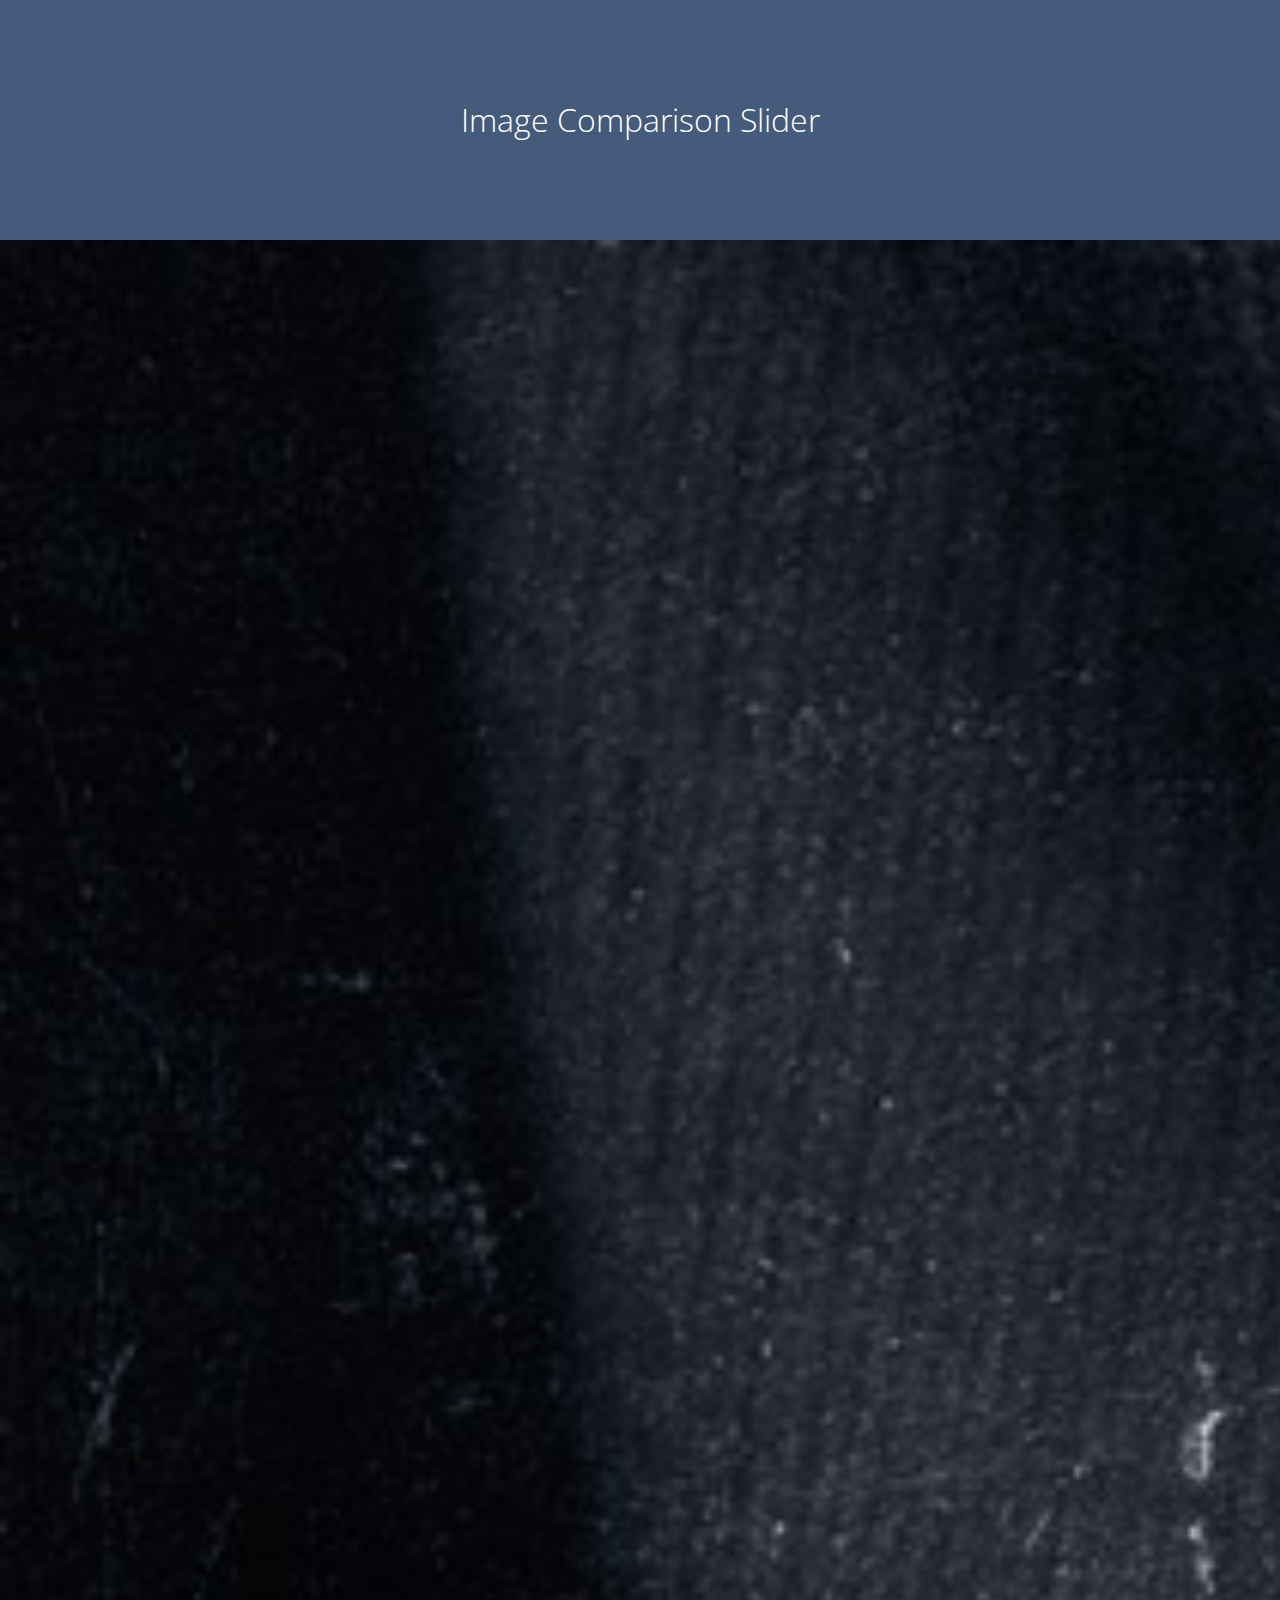
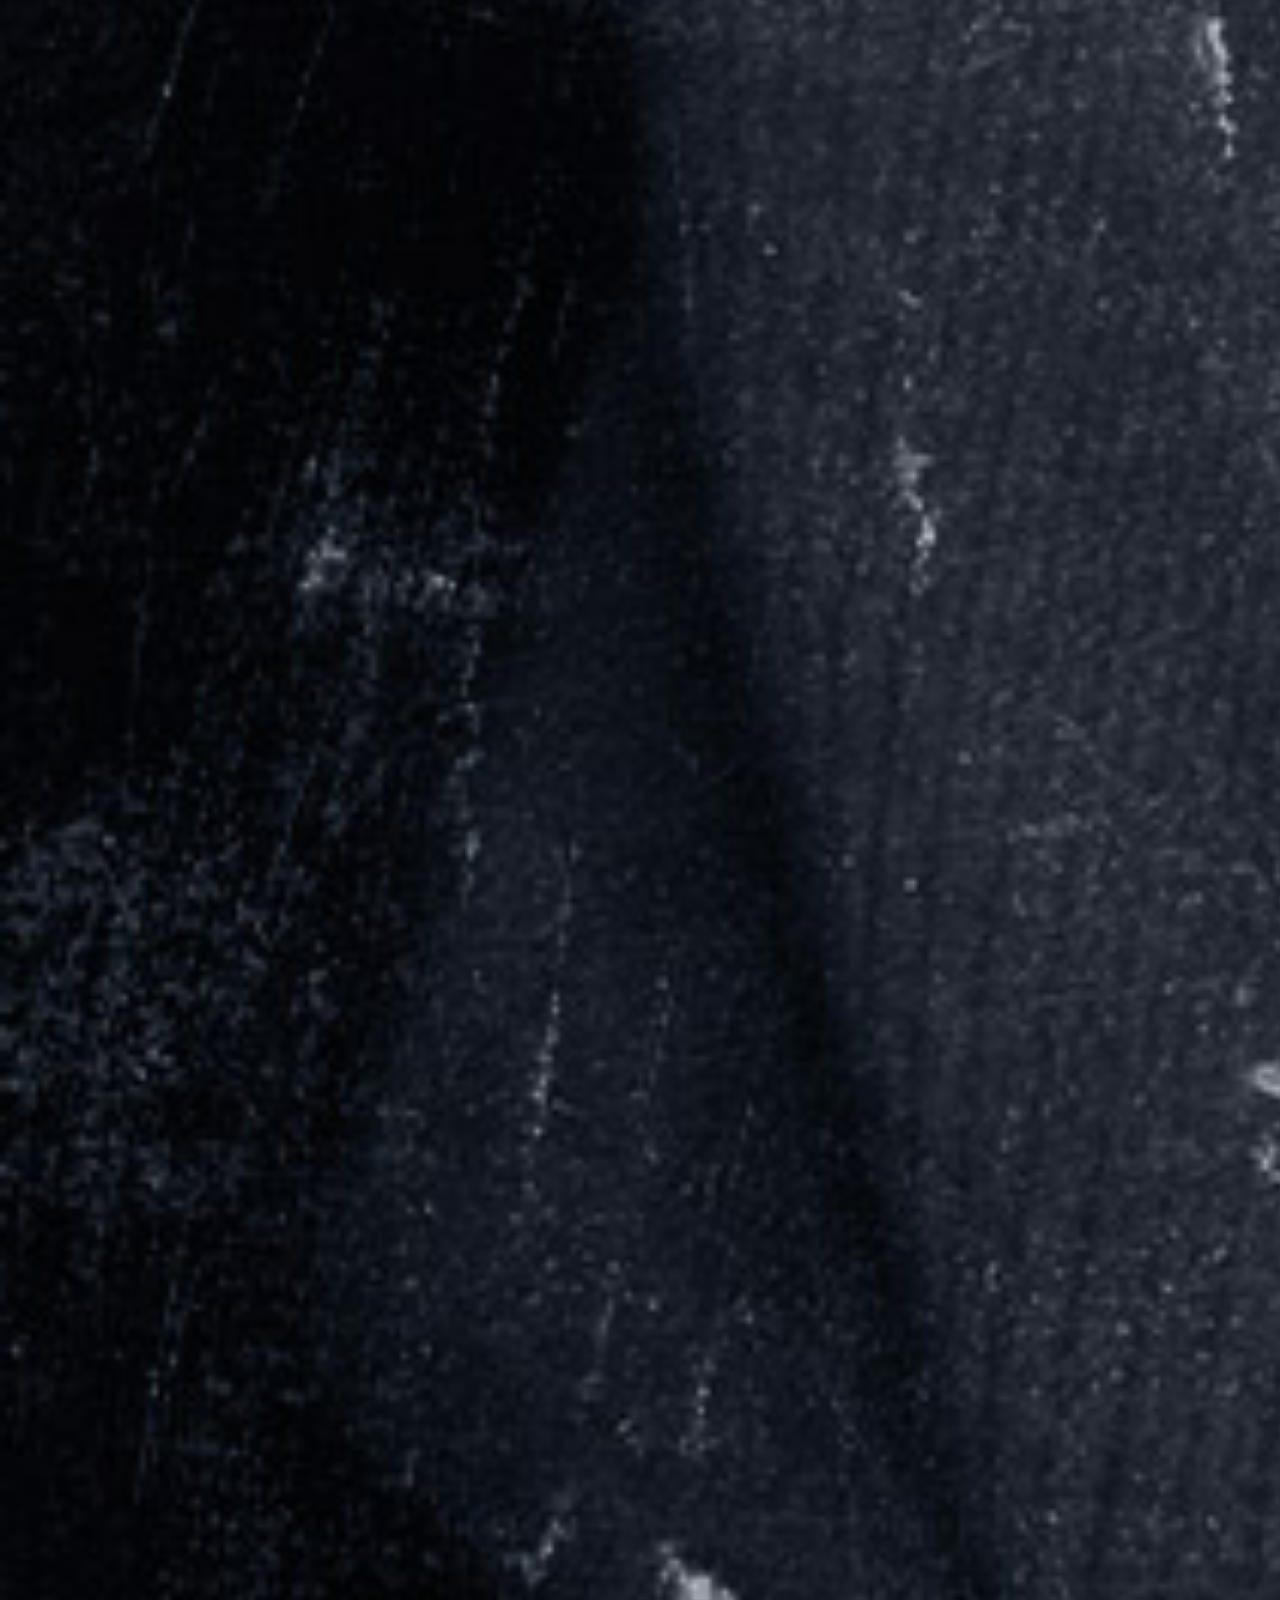
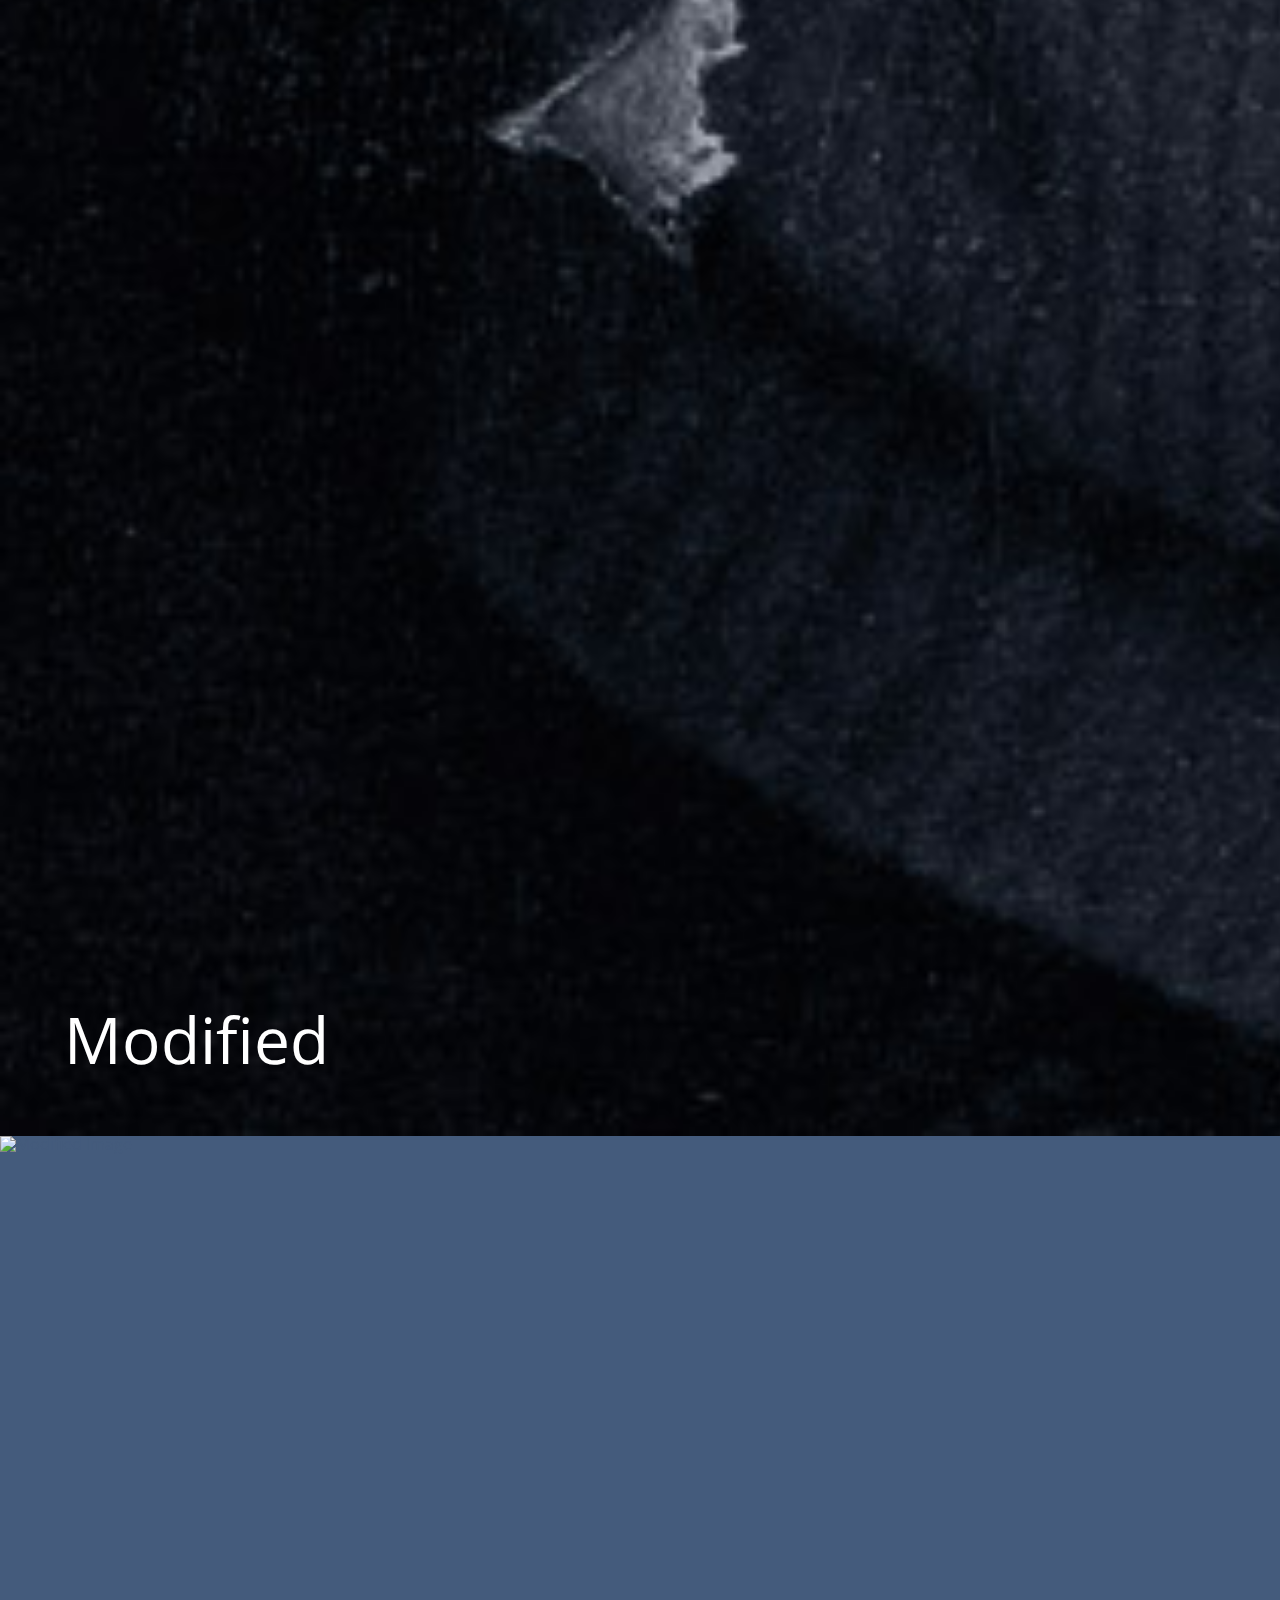
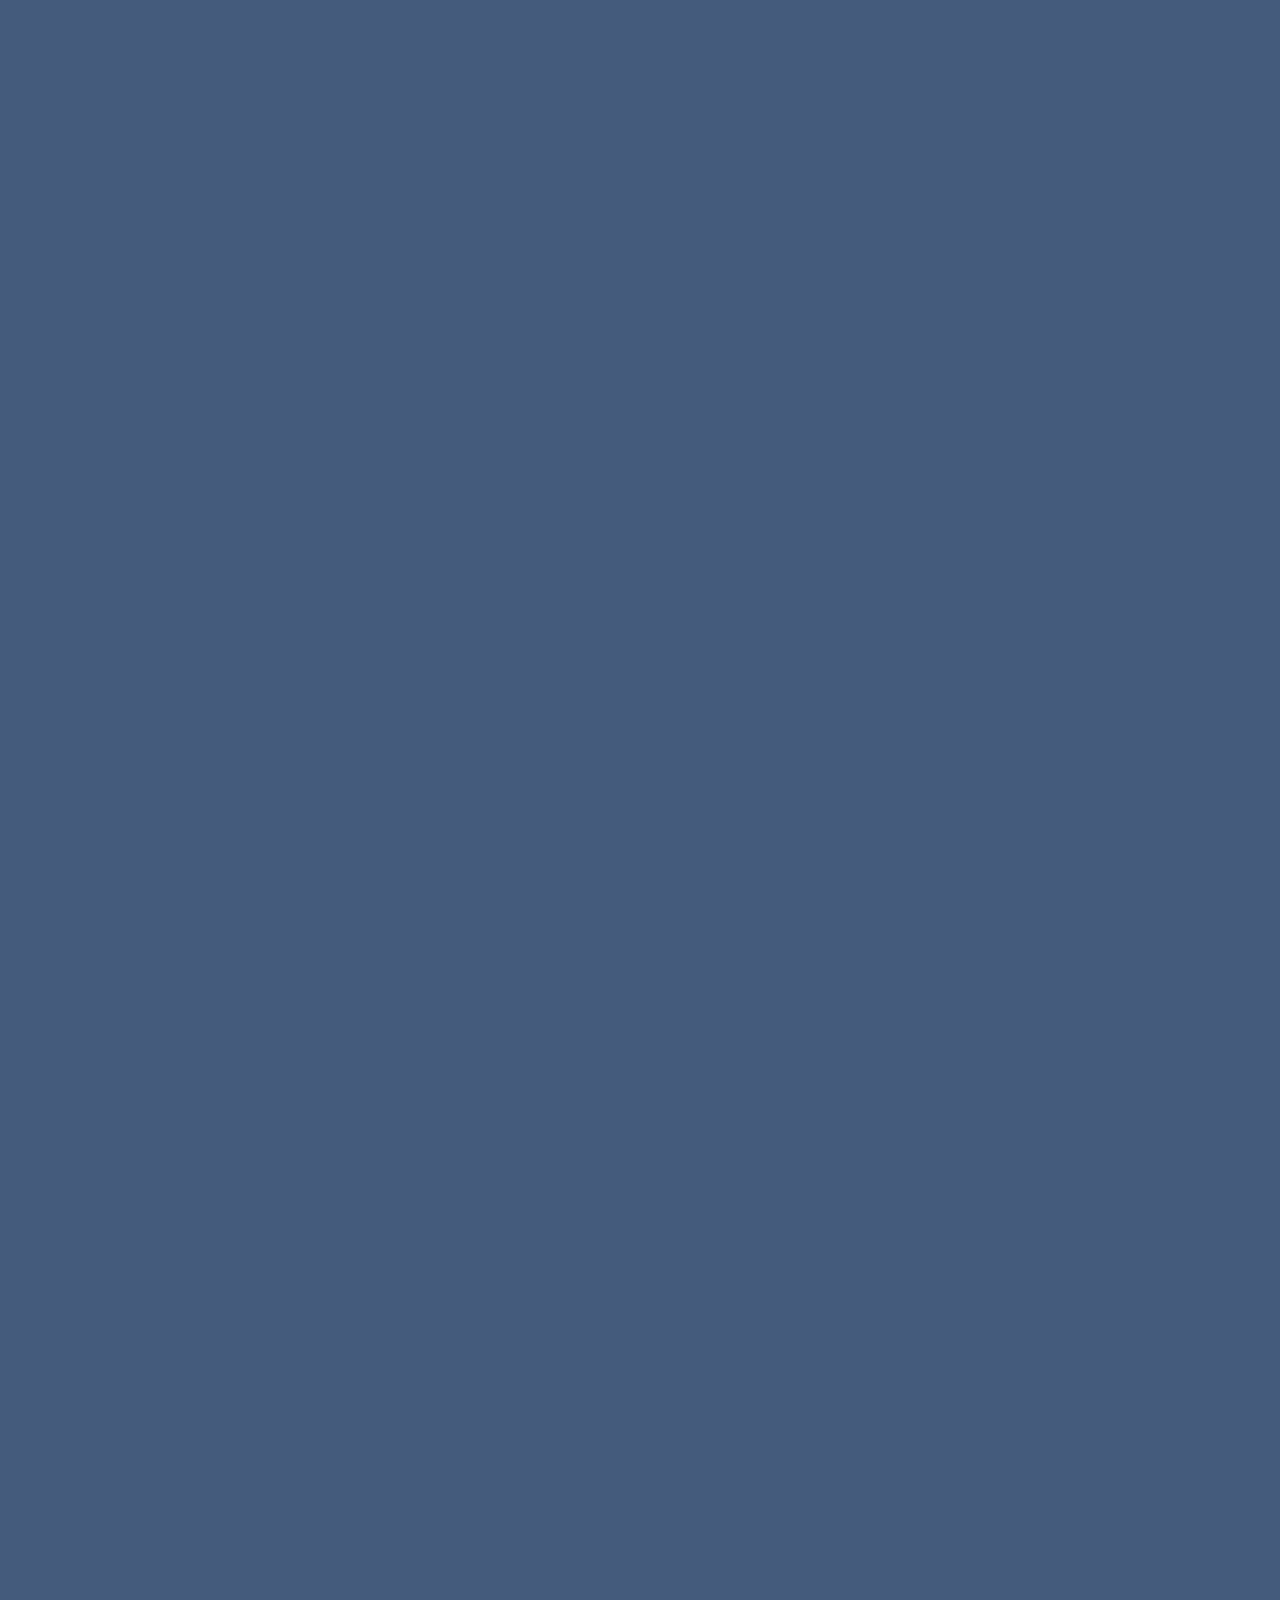
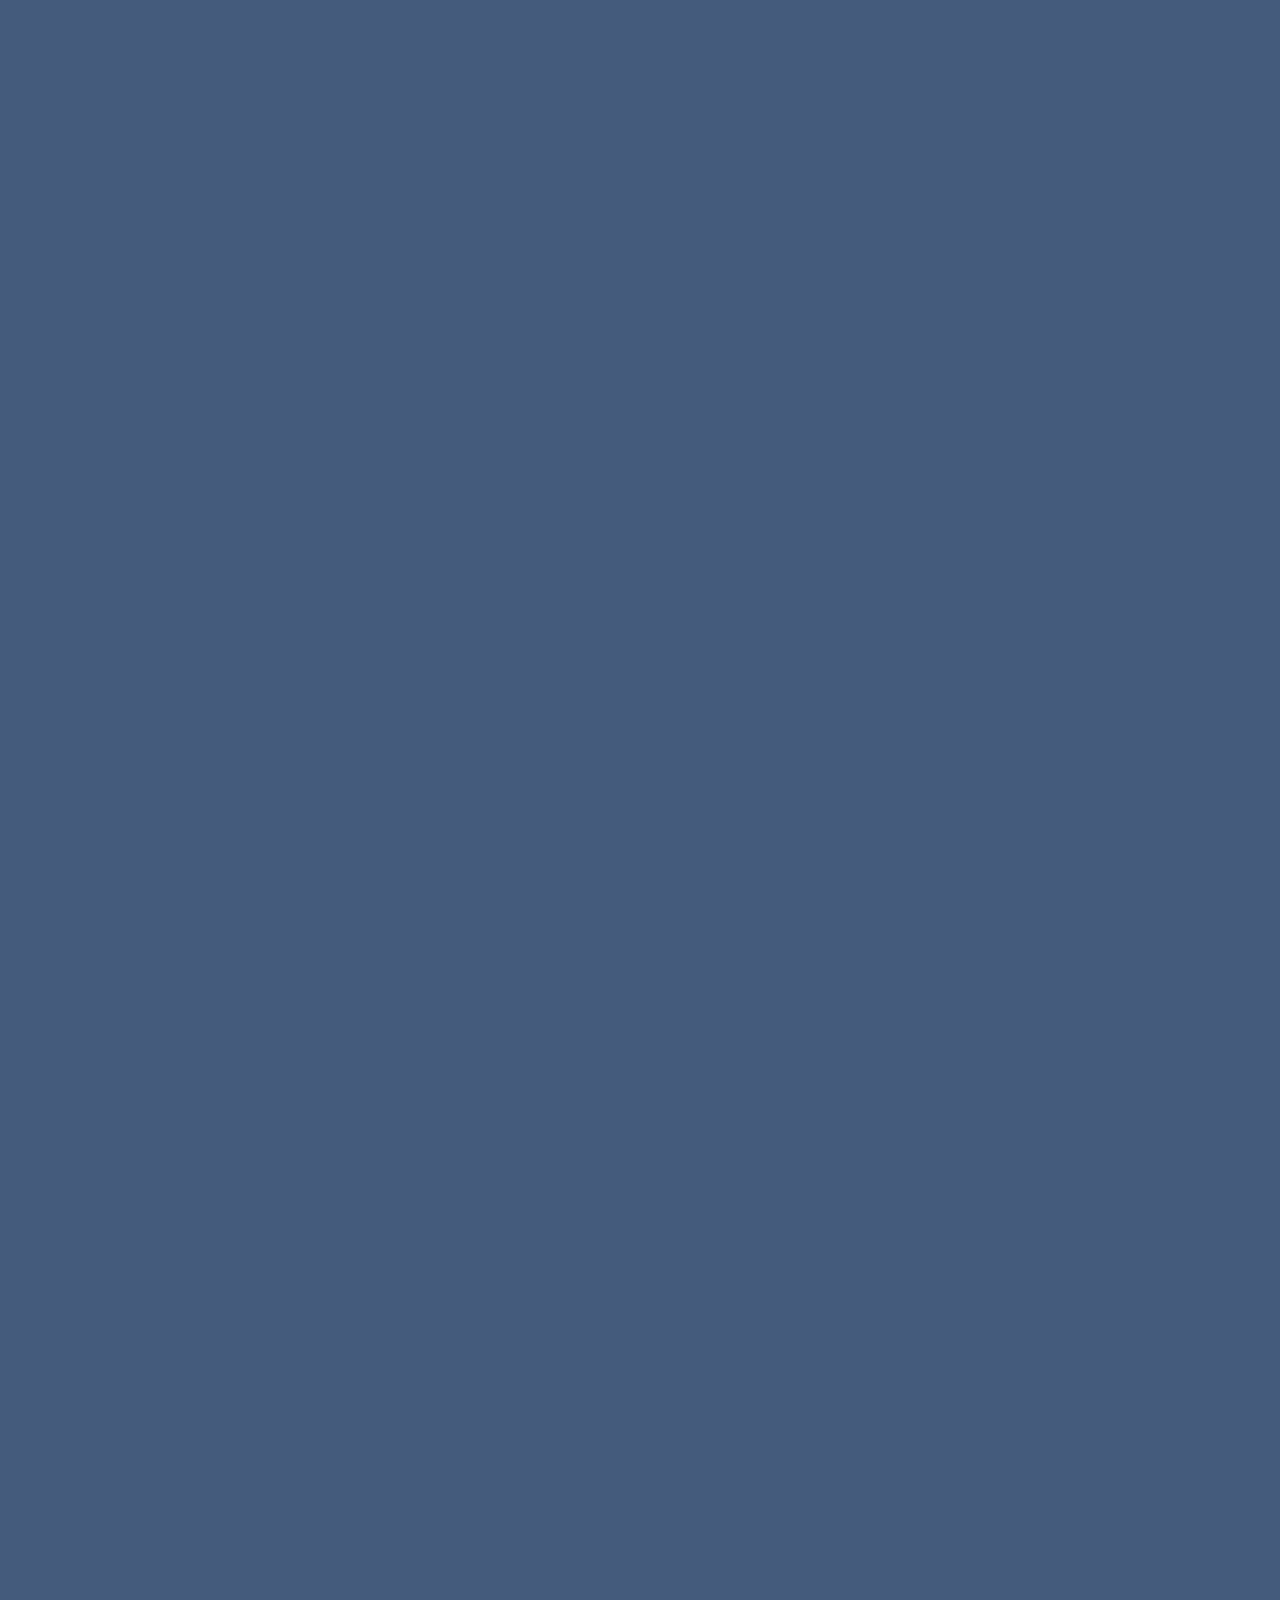
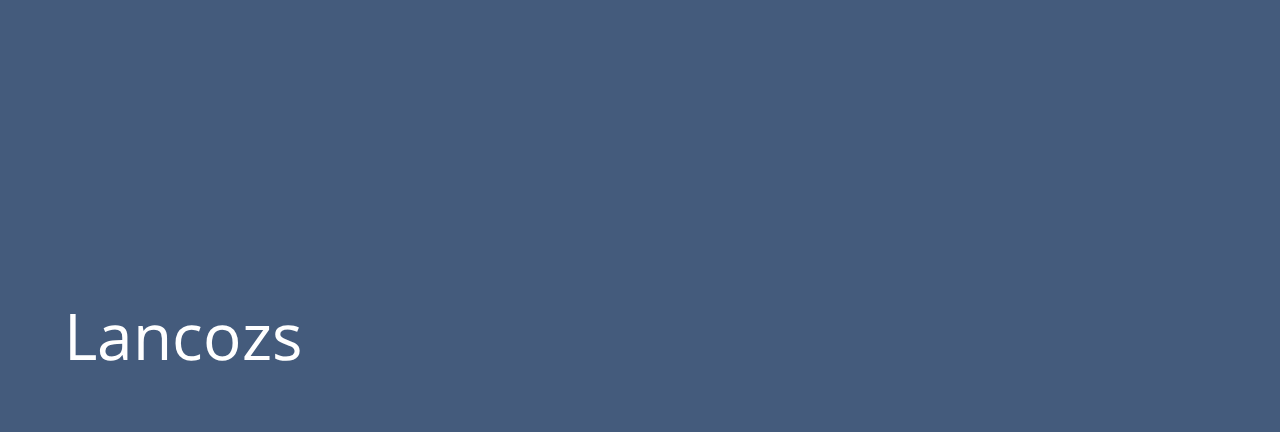
==== index.html @ 67cc0c9c "working one example comparison" ====
<!doctype html>
<html lang="en" class="no-js">
<head>
	<meta charset="UTF-8">
	<!-- <meta name="viewport" content="width=device-width, initial-scale=1"> -->

	<link href='http://fonts.googleapis.com/css?family=Open+Sans:400,300,700' rel='stylesheet' type='text/css'>

	<link rel="stylesheet" href="css/reset.css"> <!-- CSS reset -->
	<link rel="stylesheet" href="css/style.css"> <!-- Resource style -->
	<!-- <script src="js/modernizr.js"></script> Modernizr -->
  	
	<title>Image Comparison Slider | CodyHouse</title>
</head>
<body>
	<header>
		<h1>Image Comparison Slider</h1>
	</header>
	<figure class="cd-image-container">
		<img src="img/img-original.jpg" alt="Original Image">
		<span class="cd-image-label" data-type="original">Original</span>

		<div class="cd-resize-img"> <!-- the resizable image on top -->
			<img src="img/img-modified.jpg" alt="Modified Image">
			<span class="cd-image-label" data-type="modified">Modified</span>
		</div>

		<span class="cd-handle"></span>
	</figure> <!-- cd-image-container -->

	<figure class="cd-image-container is-visible">
		<img src="https://github.com/Gorluxor/SR-COMP/blob/main/extras-images-ESRGAN/00000.png?raw=True" width="4096" height="4096" alt="Original Image">
		<span class="cd-image-label" data-type="original">ESRGAN</span>
		
		<div class="cd-resize-img" style="width: 50.118%;">
			<img src="https://github.com/Gorluxor/SR-COMP/blob/main/extras-images_Lanczos/00000.png?raw=True" width="4096" height="4096" alt="Modified Image">
			<span class="cd-image-label" data-type="modified">Lancozs</span>
		</div>
		<span class="cd-handle cd-first" style="left: 50.118%;"></span>
</figure>

<script src="js/jquery-2.1.1.js"></script>
<script src="js/jquery.mobile.custom.min.js"></script> <!-- Resource jQuery -->
<script src="js/main.js"></script> <!-- Resource jQuery -->
</body>
</html>
---- css/style.css ----
/* -------------------------------- 

Primary style

-------------------------------- */
*, *:after, *:before {
  -webkit-box-sizing: border-box;
  -moz-box-sizing: border-box;
  box-sizing: border-box;
}

body {
  font-size: 100%;
  font-family: "Open Sans", sans-serif;
  color: #445b7c;
  background-color: #445b7c;
}

a {
  color: #dc717d;
  text-decoration: none;
}



/* -------------------------------- 

Main components 

-------------------------------- */
header {
  position: relative;
  height: 160px;
  line-height: 160px;
  text-align: center;
}
header h1 {
  font-size: 22px;
  font-size: 5rem;
  color: #ffffff;
  font-weight: 300;
  -webkit-font-smoothing: antialiased;
  -moz-osx-font-smoothing: grayscale;
}
@media only screen and (min-width: 768px) {
  header {
    height: 240px;
    line-height: 240px;
  }
  header h1 {
    font-size: 32px;
    font-size: 2rem;
  }
}

img {
  height: 4096px;
  width: 4096px;
}

.cd-image-container {
  position: relative;
  width: 4096px;
  max-width: 4096px;
  margin: 0em auto;
}
.cd-image-container img {
  display: block;
}

.cd-image-label {
  position: absolute;
  bottom: 0;
  right: 0;
  color: #ffffff;
  padding: 1em;
  font-size: 4em;
  -webkit-font-smoothing: antialiased;
  -moz-osx-font-smoothing: grayscale;
  opacity: 0;
  -webkit-transform: translateY(20px);
  -moz-transform: translateY(20px);
  -ms-transform: translateY(20px);
  -o-transform: translateY(20px);
  transform: translateY(20px);
  -webkit-transition: -webkit-transform 0.3s 0.7s, opacity 0.3s 0.7s;
  -moz-transition: -moz-transform 0.3s 0.7s, opacity 0.3s 0.7s;
  transition: transform 0.3s 0.7s, opacity 0.3s 0.7s;
}
.cd-image-label.is-hidden {
  visibility: hidden;
}
.is-visible .cd-image-label {
  opacity: 1;
  -webkit-transform: translateY(0);
  -moz-transform: translateY(0);
  -ms-transform: translateY(0);
  -o-transform: translateY(0);
  transform: translateY(0);
}

.cd-resize-img {
  position: absolute;
  top: 0;
  left: 0;
  width: 0;
  height: 100%;
  overflow: hidden;
  /* Force Hardware Acceleration in WebKit */
  -webkit-transform: translateZ(0);
  -moz-transform: translateZ(0);
  -ms-transform: translateZ(0);
  -o-transform: translateZ(0);
  transform: translateZ(0);
  -webkit-backface-visibility: hidden;
  backface-visibility: hidden;
}
.cd-resize-img img {
  position: absolute;
  left: 0;
  top: 0;
  display: block;
  height: 100%;
  width: auto;
  max-width: none;
}
.cd-resize-img .cd-image-label {
  right: auto;
  left: 0;
}
.is-visible .cd-resize-img {
  width: 50%;
  /* bounce in animation of the modified image */
  -webkit-animation: cd-bounce-in 0.7s;
  -moz-animation: cd-bounce-in 0.7s;
  animation: cd-bounce-in 0.7s;
}

@-webkit-keyframes cd-bounce-in {
  0% {
    width: 0;
  }
  60% {
    width: 55%;
  }
  100% {
    width: 50%;
  }
}
@-moz-keyframes cd-bounce-in {
  0% {
    width: 0;
  }
  60% {
    width: 55%;
  }
  100% {
    width: 50%;
  }
}
@keyframes cd-bounce-in {
  0% {
    width: 0;
  }
  60% {
    width: 55%;
  }
  100% {
    width: 50%;
  }
}
.cd-handle {
  position: absolute;
  height: 44px;
  width: 44px;
  /* center the element */
  left: 50%;
  top: 50%;
  margin-left: -22px;
  margin-top: -22px;
  border-radius: 50%;
  background: #dc717d url("../img/cd-arrows.svg") no-repeat center center;
  cursor: move;
  box-shadow: 0 0 0 6px rgba(0, 0, 0, 0.2), 0 0 10px rgba(0, 0, 0, 0.6), inset 0 1px 0 rgba(255, 255, 255, 0.3);
  opacity: 0;
  -webkit-transform: translate3d(0, 0, 0) scale(0);
  -moz-transform: translate3d(0, 0, 0) scale(0);
  -ms-transform: translate3d(0, 0, 0) scale(0);
  -o-transform: translate3d(0, 0, 0) scale(0);
  transform: translate3d(0, 0, 0) scale(0);
}
.cd-handle.draggable {
  /* change background color when element is active */
  background-color: #445b7c;
}
.is-visible .cd-handle {
  opacity: 1;
  -webkit-transform: translate3d(0, 0, 0) scale(1);
  -moz-transform: translate3d(0, 0, 0) scale(1);
  -ms-transform: translate3d(0, 0, 0) scale(1);
  -o-transform: translate3d(0, 0, 0) scale(1);
  transform: translate3d(0, 0, 0) scale(1);
  -webkit-transition: -webkit-transform 0.3s 0.7s, opacity 0s 0.7s;
  -moz-transition: -moz-transform 0.3s 0.7s, opacity 0s 0.7s;
  transition: transform 0.3s 0.7s, opacity 0s 0.7s;
}
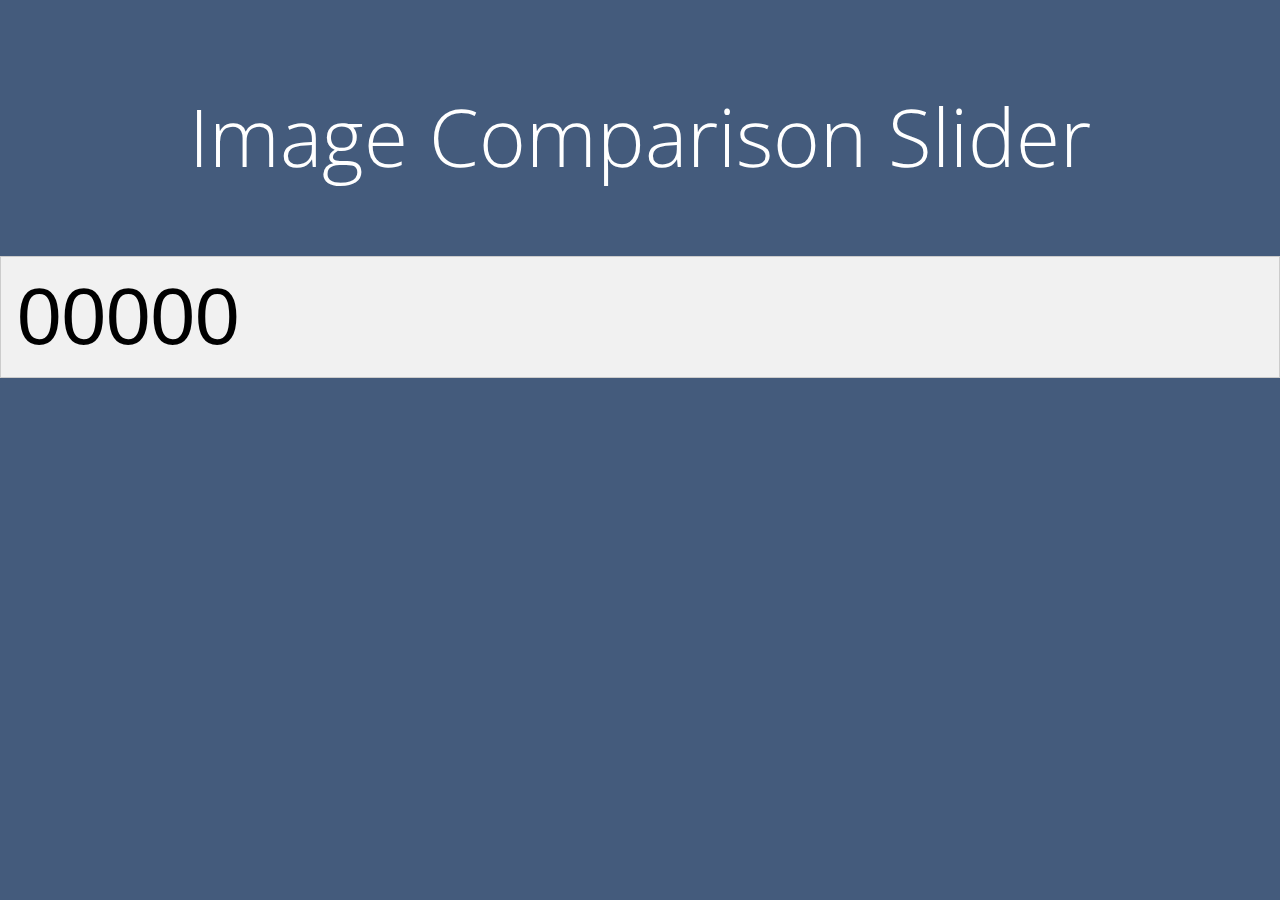
==== commit 768ab92c: "renamed files" ====
--- a/index.html
+++ b/index.html
@@ -2,45 +2,69 @@
 <html lang="en" class="no-js">
 <head>
 	<meta charset="UTF-8">
-	<!-- <meta name="viewport" content="width=device-width, initial-scale=1"> -->
+	<meta name="viewport" content="width=device-width, initial-scale=1">
 
 	<link href='http://fonts.googleapis.com/css?family=Open+Sans:400,300,700' rel='stylesheet' type='text/css'>
 
 	<link rel="stylesheet" href="css/reset.css"> <!-- CSS reset -->
 	<link rel="stylesheet" href="css/style.css"> <!-- Resource style -->
-	<!-- <script src="js/modernizr.js"></script> Modernizr -->
-  	
-	<title>Image Comparison Slider | CodyHouse</title>
+    <link rel="stylesheet" href="css/tab.css"> <!-- Tab style -->
+	<script src="js/modernizr.js" defer></script> Modernizr
+  	<script src="js/change.js"></script>
+
+    <script>
+        window.addEventListener('DOMContentLoaded', calling, false);
+        function add_script(scipt_name){
+            var script= document.createElement('script');
+            script.type="text/javascript";
+            script.src = scipt_name //"js/modernizr.js"
+            document.getElementsByTagName('head')[0].appendChild(script);  
+        }
+
+        function calling() {
+            alert(`Page is loaded`);
+            createChildren()
+            
+            add_script("js/main.js")
+           
+             
+        }
+        
+    </script>
+
+	<title>Image Upscale Comparison</title>
 </head>
-<body>
+<body id="body">
 	<header>
-		<h1>Image Comparison Slider</h1>
+		<h1 style="font-size: 5em;">Image Comparison Slider</h1>
 	</header>
-	<figure class="cd-image-container">
-		<img src="img/img-original.jpg" alt="Original Image">
-		<span class="cd-image-label" data-type="original">Original</span>
+	
+    <div class="tab" id="tab" >
+        <button class="tablinks" onclick="openImage(event, '00000')">00000</button>  <!-- onload="generateTabContent('00000', 4096)" -->
+        <!-- <button class="tablinks" onclick="openImage(event, '00001')">00001</button>
+        <button class="tablinks" onclick="openImage(event, '00002')">00002</button> -->
+    </div>
+   
+    <!-- <div id="00000" class="tabcontent">
+        
+    </div> -->
 
-		<div class="cd-resize-img"> <!-- the resizable image on top -->
-			<img src="img/img-modified.jpg" alt="Modified Image">
-			<span class="cd-image-label" data-type="modified">Modified</span>
-		</div>
+    <div id="content" style="text-align:center; margin-left: auto; margin-right: auto;">
 
-		<span class="cd-handle"></span>
-	</figure> <!-- cd-image-container -->
 
-	<figure class="cd-image-container is-visible">
-		<img src="https://github.com/Gorluxor/SR-COMP/blob/main/extras-images-ESRGAN/00000.png?raw=True" width="4096" height="4096" alt="Original Image">
-		<span class="cd-image-label" data-type="original">ESRGAN</span>
-		
-		<div class="cd-resize-img" style="width: 50.118%;">
-			<img src="https://github.com/Gorluxor/SR-COMP/blob/main/extras-images_Lanczos/00000.png?raw=True" width="4096" height="4096" alt="Modified Image">
-			<span class="cd-image-label" data-type="modified">Lancozs</span>
-		</div>
-		<span class="cd-handle cd-first" style="left: 50.118%;"></span>
-</figure>
+    </div>
+    
 
-<script src="js/jquery-2.1.1.js"></script>
-<script src="js/jquery.mobile.custom.min.js"></script> <!-- Resource jQuery -->
-<script src="js/main.js"></script> <!-- Resource jQuery -->
+
+
+    <script src="js/jquery-2.1.1.js"></script>
+    <script src="js/jquery.mobile.custom.min.js"></script> <!-- Resource jQuery -->
+    <!-- <script src="js/main.js"></script>  --> <!-- Resource jQuery -->
+
+
 </body>
-</html>+
+</html>
+
+
+
--- a/css/tab.css
+++ b/css/tab.css
@@ -0,0 +1,37 @@
+/* Style the tab */
+.tab {
+    overflow: hidden;
+    border: 1px solid #ccc;
+    background-color: #f1f1f1;
+  }
+
+/* Style the buttons inside the tab */
+.tab button {
+background-color: inherit;
+float: left;
+border: none;
+outline: none;
+cursor: pointer;
+padding: 14px 16px;
+transition: 0.3s;
+font-size: 5em;
+}
+
+/* Change background color of buttons on hover */
+.tab button:hover {
+background-color: #ddd;
+}
+
+/* Create an active/current tablink class */
+.tab button.active {
+background-color: #ccc;
+}
+
+/* Style the tab content */
+.tabcontent {
+display: none;
+padding: 6px 12px;
+border: 1px solid #ccc;
+border-top: none;
+}
+
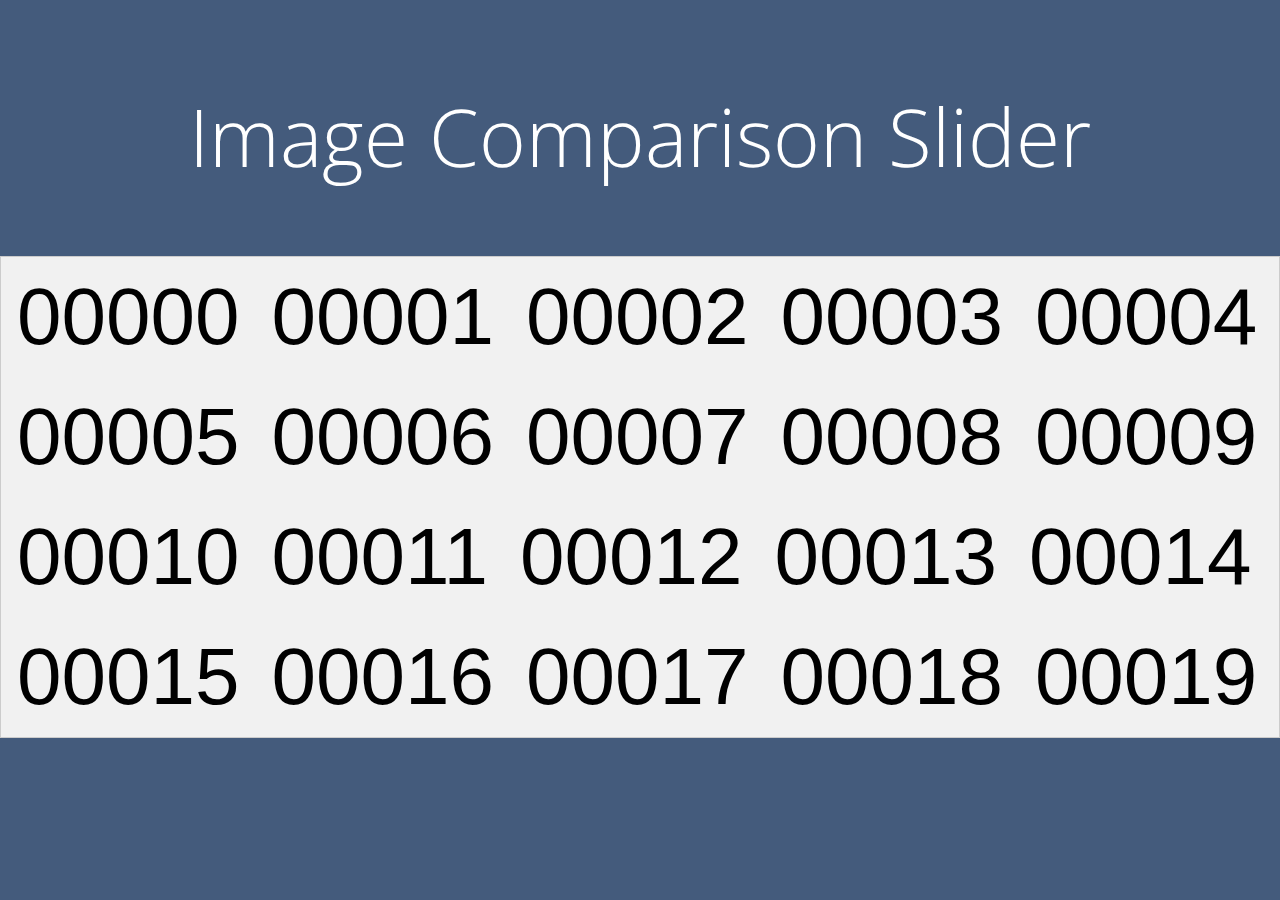
==== commit 3da681fc: "added 19 examples and changed color to red" ====
--- a/index.html
+++ b/index.html
@@ -41,6 +41,26 @@
 	
     <div class="tab" id="tab" >
         <button class="tablinks" onclick="openImage(event, '00000')">00000</button>  <!-- onload="generateTabContent('00000', 4096)" -->
+        <button class="tablinks" onclick="openImage(event, '00001')">00001</button>
+        <button class="tablinks" onclick="openImage(event, '00002')">00002</button>
+        <button class="tablinks" onclick="openImage(event, '00003')">00003</button>
+        <button class="tablinks" onclick="openImage(event, '00004')">00004</button>
+        <button class="tablinks" onclick="openImage(event, '00005')">00005</button>
+        <button class="tablinks" onclick="openImage(event, '00006')">00006</button>
+        <button class="tablinks" onclick="openImage(event, '00007')">00007</button>
+        <button class="tablinks" onclick="openImage(event, '00008')">00008</button>
+        <button class="tablinks" onclick="openImage(event, '00009')">00009</button>
+        <button class="tablinks" onclick="openImage(event, '00010')">00010</button>
+        <button class="tablinks" onclick="openImage(event, '00011')">00011</button>
+        <button class="tablinks" onclick="openImage(event, '00012')">00012</button>
+        <button class="tablinks" onclick="openImage(event, '00013')">00013</button>
+        <button class="tablinks" onclick="openImage(event, '00014')">00014</button>
+        <button class="tablinks" onclick="openImage(event, '00015')">00015</button>
+        <button class="tablinks" onclick="openImage(event, '00016')">00016</button>
+        <button class="tablinks" onclick="openImage(event, '00017')">00017</button>
+        <button class="tablinks" onclick="openImage(event, '00018')">00018</button>
+        <button class="tablinks" onclick="openImage(event, '00019')">00019</button>
+        
         <!-- <button class="tablinks" onclick="openImage(event, '00001')">00001</button>
         <button class="tablinks" onclick="openImage(event, '00002')">00002</button> -->
     </div>
--- a/css/style.css
+++ b/css/style.css
@@ -72,7 +72,7 @@
   position: absolute;
   bottom: 0;
   right: 0;
-  color: #ffffff;
+  color: #ff0000;
   padding: 1em;
   font-size: 4em;
   -webkit-font-smoothing: antialiased;
